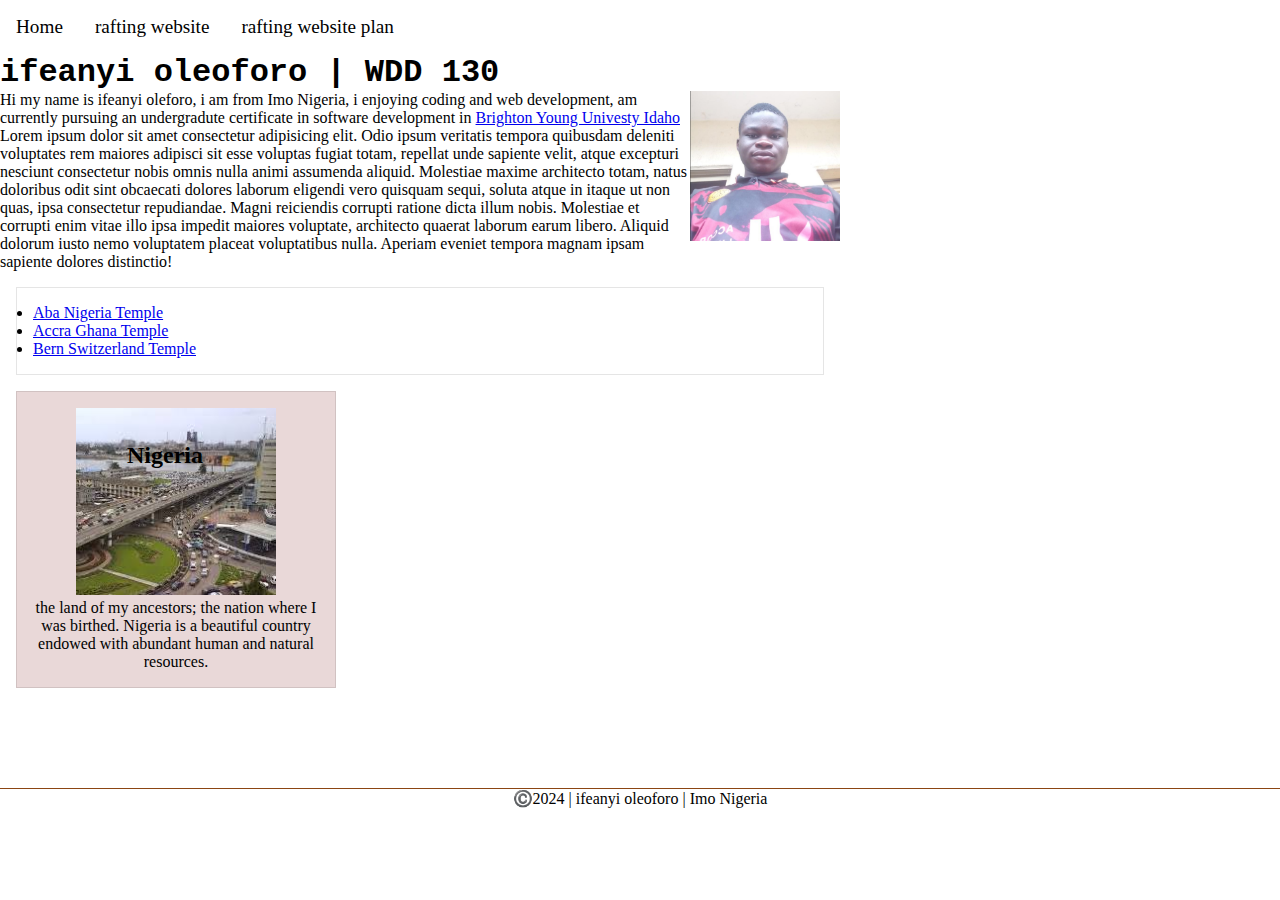
==== index.html @ feeec365 "week3 updates" ====
<!DOCTYPE html>
<html lang="en">
<head>
    <meta charset="UTF-8">
    <meta name="viewport" content="width=device-width, initial-scale=1.0">
    <meta name="description" content="wlecome to my wall">
    <meta name="author" content="ifeanyi oleforo">
    <title>ifeanyi oleforo | WDD 130</title>
    <link rel="stylesheet" href="styles/styles.css">
</head>
<body>
    <header>
        <nav>
            <a href="#">Home</a>
            <a href="wwr/">rafting website</a>
            <a href="wwr/site-plan-rafing.html">rafting website plan</a>
            <a href="https://linkedin.com"></a>
            <a href="https://facebook.com"></a>
        </nav>
    </header>
    <main>
        <h1>ifeanyi oleoforo | WDD 130</h1>
        <img src="images/profile.jpeg" alt="my profile" width="200">
        <p>Hi my name is ifeanyi oleforo, i am from Imo Nigeria, i enjoying coding and web development, am currently pursuing an undergradute certificate in software development in <a href="http://byui.edu">Brighton Young Univesty Idaho </a>Lorem ipsum dolor sit amet consectetur adipisicing elit. Odio ipsum veritatis tempora quibusdam deleniti voluptates rem maiores adipisci sit esse voluptas fugiat totam, repellat unde sapiente velit, atque excepturi nesciunt consectetur nobis omnis nulla animi assumenda aliquid. Molestiae maxime architecto totam, natus doloribus odit sint obcaecati dolores laborum eligendi vero quisquam sequi, soluta atque in itaque ut non quas, ipsa consectetur repudiandae. Magni reiciendis corrupti ratione dicta illum nobis. Molestiae et corrupti enim vitae illo ipsa impedit maiores voluptate, architecto quaerat laborum earum libero. Aliquid dolorum iusto nemo voluptatem placeat voluptatibus nulla. Aperiam eveniet tempora magnam ipsam sapiente dolores distinctio!</p>
        <ul class="box">
            <li><a href="https://churchofjesuschristtemples.org/aba-nigeria-temple/" target="_blank">Aba Nigeria Temple</a></li>
            <li><a href="https://churchofjesuschristtemples.org/accra-ghana-temple/" target="_blank">Accra Ghana Temple</a></li>
            <li><a href="https://churchofjesuschristtemples.org/bern-switzerland-temple/" target="_blank">Bern Switzerland Temple</a></li>
        </ul>
    </main>
    <aside class="box">
        <h2>Nigeria</h2>
        <img src="images/nigeria.jpg" alt="Nigeria">
        <p>the land of my ancestors; the nation where I was birthed. Nigeria is a beautiful country endowed with abundant human and natural resources.</p>

    </aside>
    <footer>©️2024 | ifeanyi oleoforo | Imo Nigeria</footer> 
</body>
</html>

<!-- 7/1/2024->
---- styles/styles.css ----
*{
    margin: 0%;
    padding: 0%;
    box-sizing: border-box;
}

aside{
    width:auto;
    margin: 10px;
    border: 1px solid rgb(255, 251, 251);
    background: #e9d8d8;
    color: hsla(200,0%,0%,.7);
}
aside img{
    width: 200px;
}
main img{
    width: 150px;
}
p{ padding: 0;}
footer{
    margin-top: 100px;
    border-top: 1px solid saddlebrown;
    text-align: center;
}

main{
    max-width: 840px;
}

nav{
    background-color: var(--nav-background-color);
    display: flex;
    font-size: 1.2rem;
}
nav a{
    display: block;
    color: var(--nav-link-color);
    text-decoration: none;
    padding: 1rem;
}
h1{
    font-family: 'Courier New', Courier, monospace;
}
/* Class Selection */
.box{
    margin: 1rem;
    border: 1px solid rgb(0,0,0,.1);
    padding: 1rem;
    color: #000;
}
aside{ 
    width: 20em;
    text-align: center;
    position: relative;
}
aside h2{
    position: absolute;
    top: 50px;
    left: 110px;
}
main img{
    float: right;
}
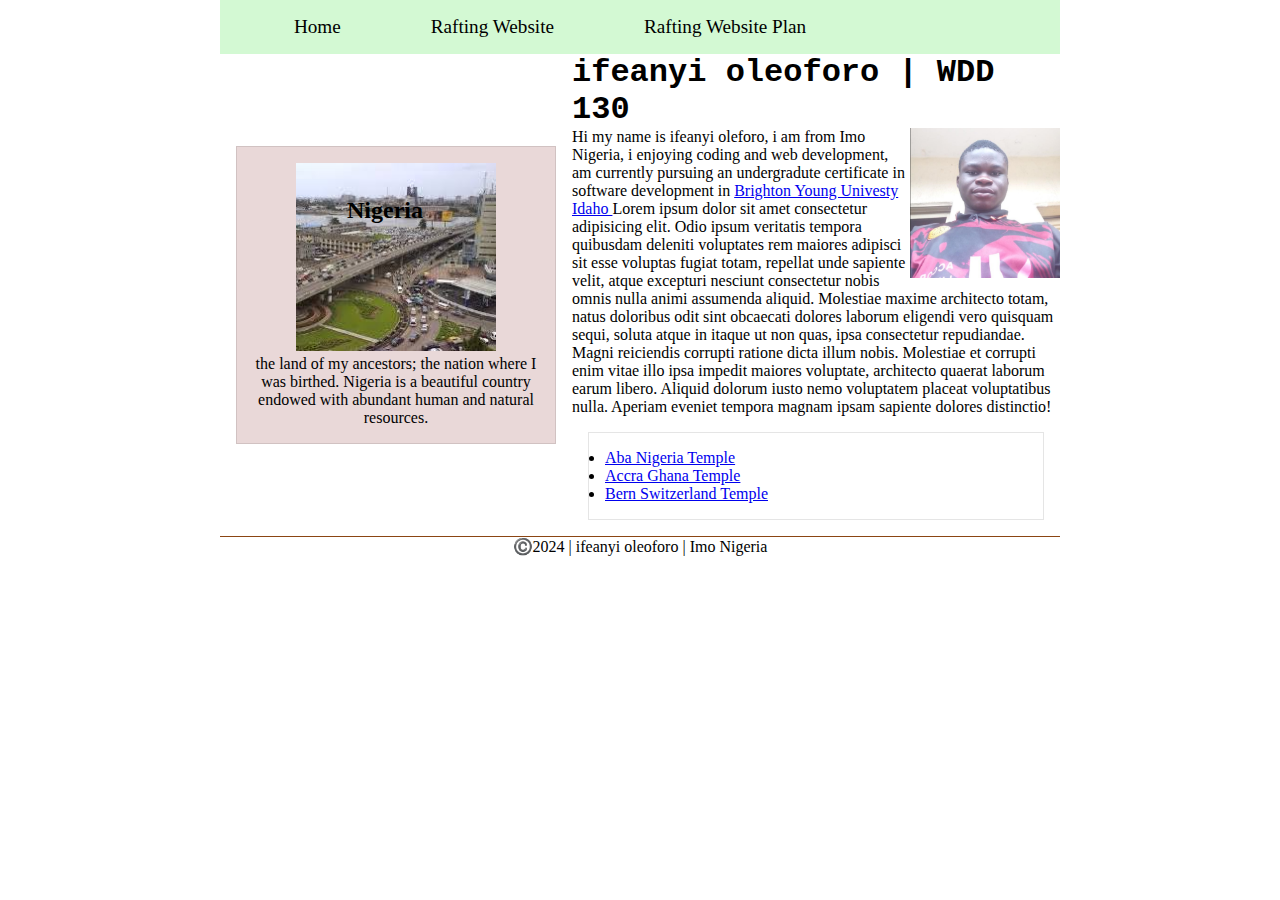
==== commit 5742c8b2: "w4 updates" ====
--- a/index.html
+++ b/index.html
@@ -9,33 +9,34 @@
     <link rel="stylesheet" href="styles/styles.css">
 </head>
 <body>
-    <header>
+    <header class="grid">
         <nav>
             <a href="#">Home</a>
             <a href="wwr/">rafting website</a>
             <a href="wwr/site-plan-rafing.html">rafting website plan</a>
             <a href="https://linkedin.com"></a>
             <a href="https://facebook.com"></a>
-        </nav>
+        </nav>  
     </header>
-    <main>
-        <h1>ifeanyi oleoforo | WDD 130</h1>
-        <img src="images/profile.jpeg" alt="my profile" width="200">
-        <p>Hi my name is ifeanyi oleforo, i am from Imo Nigeria, i enjoying coding and web development, am currently pursuing an undergradute certificate in software development in <a href="http://byui.edu">Brighton Young Univesty Idaho </a>Lorem ipsum dolor sit amet consectetur adipisicing elit. Odio ipsum veritatis tempora quibusdam deleniti voluptates rem maiores adipisci sit esse voluptas fugiat totam, repellat unde sapiente velit, atque excepturi nesciunt consectetur nobis omnis nulla animi assumenda aliquid. Molestiae maxime architecto totam, natus doloribus odit sint obcaecati dolores laborum eligendi vero quisquam sequi, soluta atque in itaque ut non quas, ipsa consectetur repudiandae. Magni reiciendis corrupti ratione dicta illum nobis. Molestiae et corrupti enim vitae illo ipsa impedit maiores voluptate, architecto quaerat laborum earum libero. Aliquid dolorum iusto nemo voluptatem placeat voluptatibus nulla. Aperiam eveniet tempora magnam ipsam sapiente dolores distinctio!</p>
-        <ul class="box">
-            <li><a href="https://churchofjesuschristtemples.org/aba-nigeria-temple/" target="_blank">Aba Nigeria Temple</a></li>
-            <li><a href="https://churchofjesuschristtemples.org/accra-ghana-temple/" target="_blank">Accra Ghana Temple</a></li>
-            <li><a href="https://churchofjesuschristtemples.org/bern-switzerland-temple/" target="_blank">Bern Switzerland Temple</a></li>
-        </ul>
-    </main>
-    <aside class="box">
-        <h2>Nigeria</h2>
-        <img src="images/nigeria.jpg" alt="Nigeria">
-        <p>the land of my ancestors; the nation where I was birthed. Nigeria is a beautiful country endowed with abundant human and natural resources.</p>
+    <div class="grid">
+            <main>
+                <h1>ifeanyi oleoforo | WDD 130</h1>
+                <img src="images/profile.jpeg" alt="my profile" width="200">
+                <p>Hi my name is ifeanyi oleforo, i am from Imo Nigeria, i enjoying coding and web development, am currently pursuing an undergradute certificate in software development in <a href="http://byui.edu">Brighton Young Univesty Idaho </a>Lorem ipsum dolor sit amet consectetur adipisicing elit. Odio ipsum veritatis tempora quibusdam deleniti voluptates rem maiores adipisci sit esse voluptas fugiat totam, repellat unde sapiente velit, atque excepturi nesciunt consectetur nobis omnis nulla animi assumenda aliquid. Molestiae maxime architecto totam, natus doloribus odit sint obcaecati dolores laborum eligendi vero quisquam sequi, soluta atque in itaque ut non quas, ipsa consectetur repudiandae. Magni reiciendis corrupti ratione dicta illum nobis. Molestiae et corrupti enim vitae illo ipsa impedit maiores voluptate, architecto quaerat laborum earum libero. Aliquid dolorum iusto nemo voluptatem placeat voluptatibus nulla. Aperiam eveniet tempora magnam ipsam sapiente dolores distinctio!</p>
+                <ul class="box">
+                    <li><a href="https://churchofjesuschristtemples.org/aba-nigeria-temple/" target="_blank">Aba Nigeria Temple</a></li>
+                    <li><a href="https://churchofjesuschristtemples.org/accra-ghana-temple/" target="_blank">Accra Ghana Temple</a></li>
+                    <li><a href="https://churchofjesuschristtemples.org/bern-switzerland-temple/" target="_blank">Bern Switzerland Temple</a></li>
+                </ul>
+            </main>
+            <aside class="box">
+                <h2>Nigeria</h2>
+                <img src="images/nigeria.jpg" alt="Nigeria">
+                <p>the land of my ancestors; the nation where I was birthed. Nigeria is a beautiful country endowed with abundant human and natural resources.</p>
 
-    </aside>
-    <footer>©️2024 | ifeanyi oleoforo | Imo Nigeria</footer> 
+            </aside>
+    </div>
+    <footer class="grid">©️2024 | ifeanyi oleoforo | Imo Nigeria</footer> 
 </body>
-</html>
-
-<!-- 7/1/2024->+<!--  1/7/2024 -->
+</html>--- a/styles/styles.css
+++ b/styles/styles.css
@@ -1,6 +1,6 @@
 *{
-    margin: 0%;
-    padding: 0%;
+    margin: 0;
+    padding: 0;
     box-sizing: border-box;
 }
 
@@ -32,6 +32,11 @@
     background-color: var(--nav-background-color);
     display: flex;
     font-size: 1.2rem;
+    display: flex;
+    justify-content: space-evenly;
+    align-items: center;
+    background: rgb(211, 249, 211);
+    text-transform: capitalize;
 }
 nav a{
     display: block;
@@ -42,7 +47,7 @@
 h1{
     font-family: 'Courier New', Courier, monospace;
 }
-/* Class Selection */
+/* Class Selectors */
 .box{
     margin: 1rem;
     border: 1px solid rgb(0,0,0,.1);
@@ -62,3 +67,21 @@
 main img{
     float: right;
 }
+header,.grid,footer{
+    max-width: 840px;
+    margin: 0 auto;    
+}
+.grid{
+    display: grid;
+    align-items: center;
+}
+main{
+    grid-column: 2/3;
+}
+aside{
+    width: 20rem;
+    position: relative;
+    grid-column: 1/2;
+    grid-row: 1/2;
+}
+
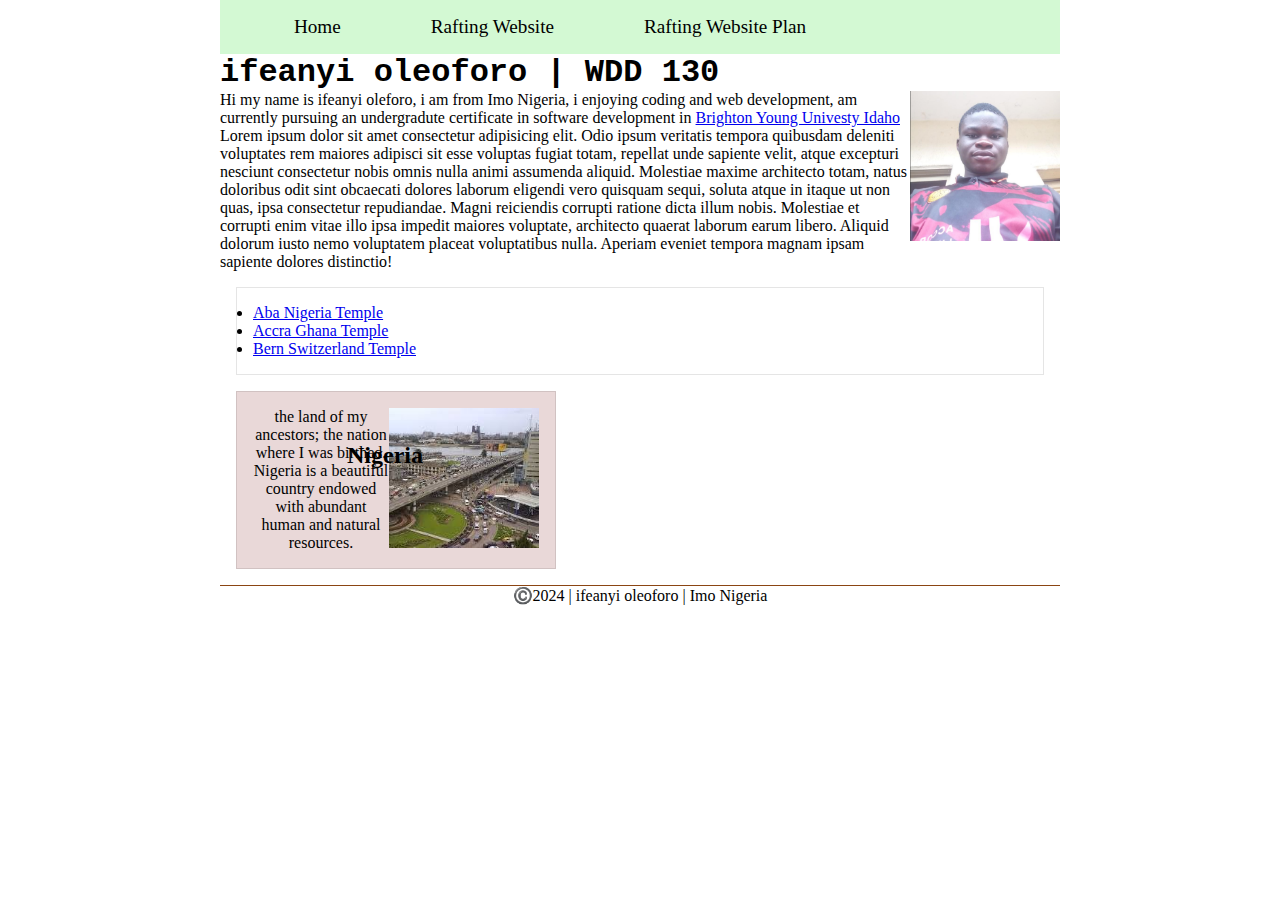
==== commit 671a9498: "updates to home page and forms" ====
--- a/index.html
+++ b/index.html
@@ -3,9 +3,9 @@
 <head>
     <meta charset="UTF-8">
     <meta name="viewport" content="width=device-width, initial-scale=1.0">
-    <meta name="description" content="wlecome to my wall">
+    <meta name="description" content="This is the home page of my projects">
     <meta name="author" content="ifeanyi oleforo">
-    <title>ifeanyi oleforo | WDD 130</title>
+    <title>Home Page explaing about me | WDD 130</title>
     <link rel="stylesheet" href="styles/styles.css">
 </head>
 <body>
@@ -28,7 +28,6 @@
                     <li><a href="https://churchofjesuschristtemples.org/accra-ghana-temple/" target="_blank">Accra Ghana Temple</a></li>
                     <li><a href="https://churchofjesuschristtemples.org/bern-switzerland-temple/" target="_blank">Bern Switzerland Temple</a></li>
                 </ul>
-            </main>
             <aside class="box">
                 <h2>Nigeria</h2>
                 <img src="images/nigeria.jpg" alt="Nigeria">
@@ -36,6 +35,7 @@
 
             </aside>
     </div>
+    </main>
     <footer class="grid">©️2024 | ifeanyi oleoforo | Imo Nigeria</footer> 
 </body>
 <!--  1/7/2024 -->
--- a/styles/styles.css
+++ b/styles/styles.css
@@ -69,7 +69,7 @@
 }
 header,.grid,footer{
     max-width: 840px;
-    margin: 0 auto;    
+    margin: 0 auto;
 }
 .grid{
     display: grid;
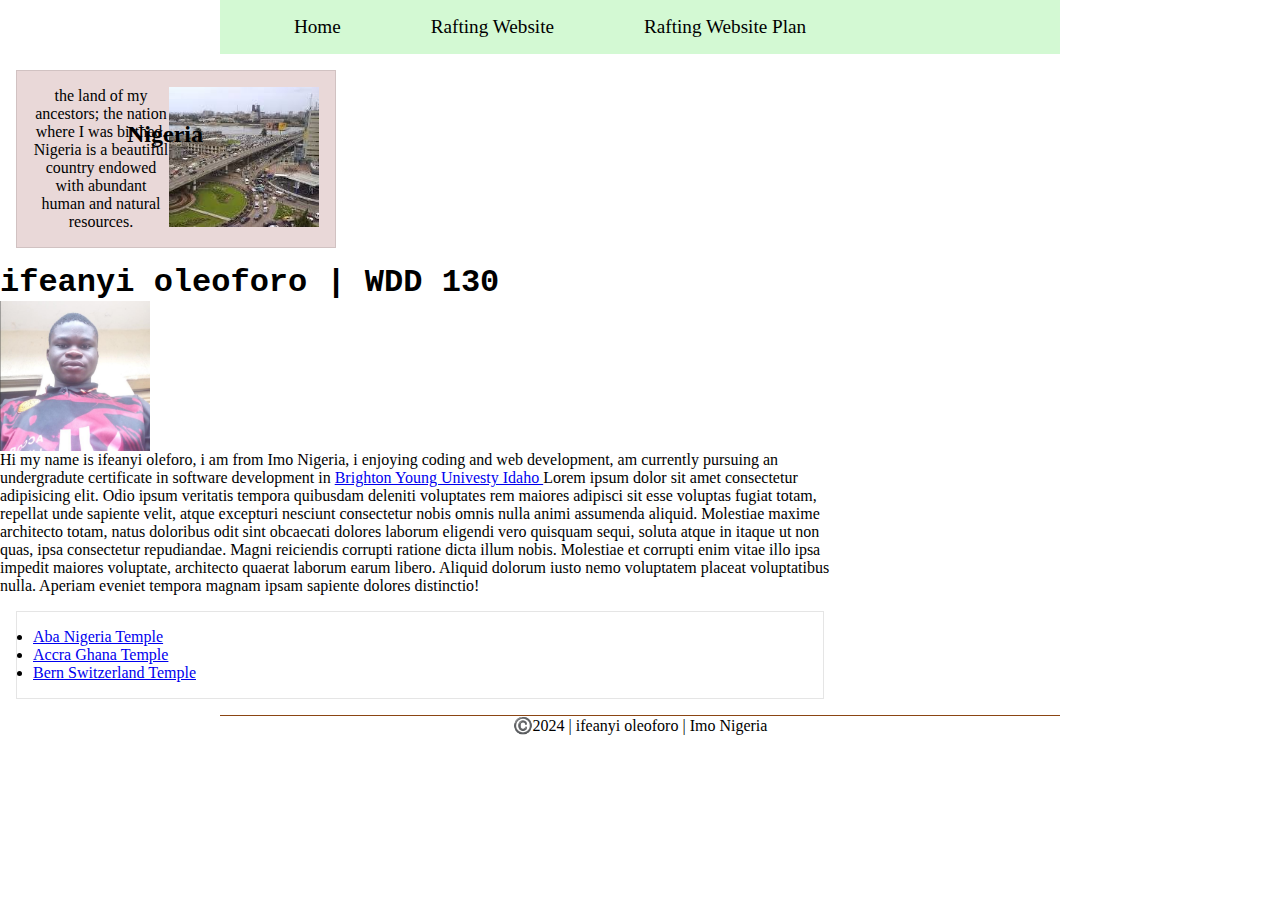
==== commit 6b56e4b7: "more changes to home page" ====
--- a/index.html
+++ b/index.html
@@ -18,8 +18,8 @@
             <a href="https://facebook.com"></a>
         </nav>  
     </header>
-    <div class="grid">
             <main>
+        <div class="grid">
                 <h1>ifeanyi oleoforo | WDD 130</h1>
                 <img src="images/profile.jpeg" alt="my profile" width="200">
                 <p>Hi my name is ifeanyi oleforo, i am from Imo Nigeria, i enjoying coding and web development, am currently pursuing an undergradute certificate in software development in <a href="http://byui.edu">Brighton Young Univesty Idaho </a>Lorem ipsum dolor sit amet consectetur adipisicing elit. Odio ipsum veritatis tempora quibusdam deleniti voluptates rem maiores adipisci sit esse voluptas fugiat totam, repellat unde sapiente velit, atque excepturi nesciunt consectetur nobis omnis nulla animi assumenda aliquid. Molestiae maxime architecto totam, natus doloribus odit sint obcaecati dolores laborum eligendi vero quisquam sequi, soluta atque in itaque ut non quas, ipsa consectetur repudiandae. Magni reiciendis corrupti ratione dicta illum nobis. Molestiae et corrupti enim vitae illo ipsa impedit maiores voluptate, architecto quaerat laborum earum libero. Aliquid dolorum iusto nemo voluptatem placeat voluptatibus nulla. Aperiam eveniet tempora magnam ipsam sapiente dolores distinctio!</p>
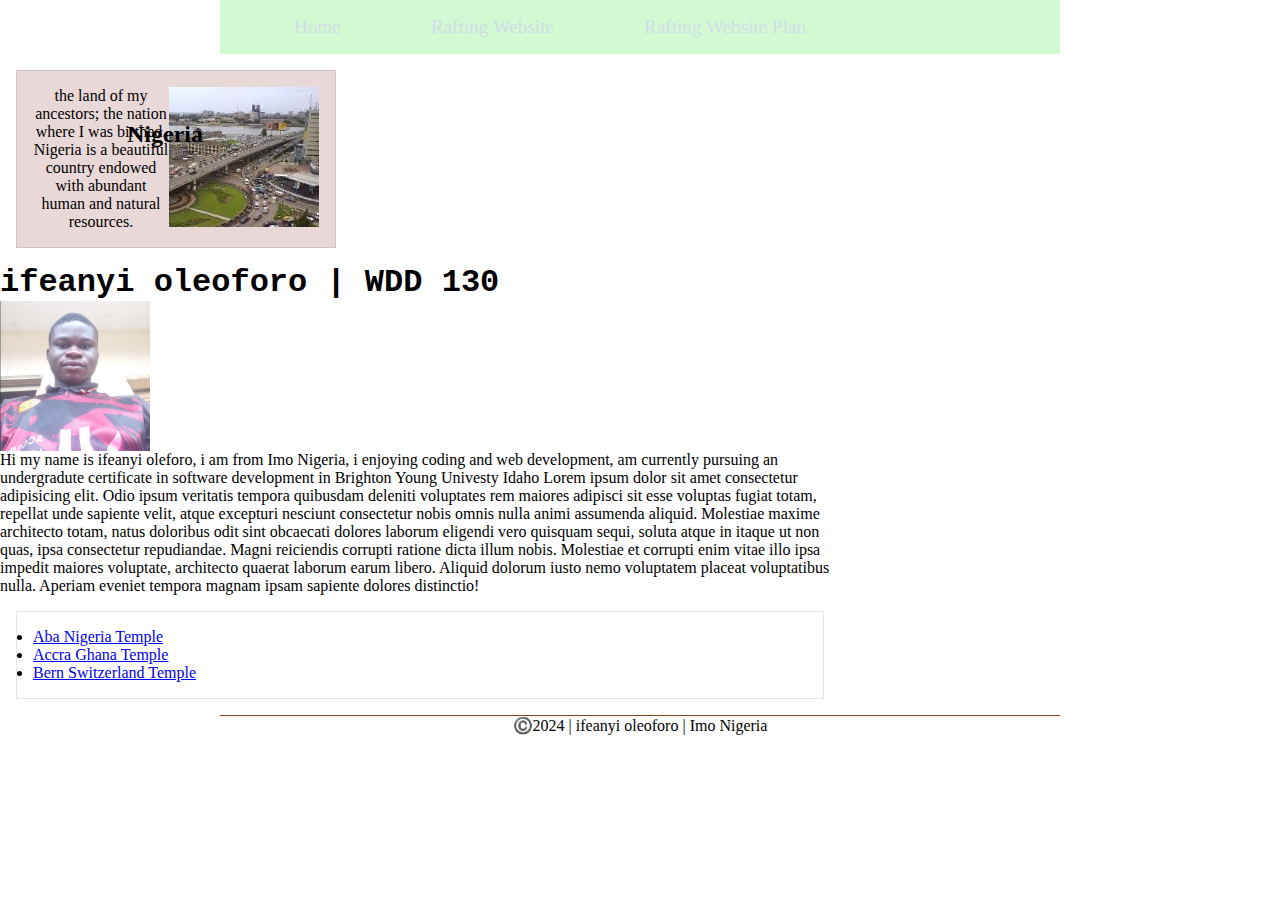
==== commit 36184b78: "h" ====
--- a/index.html
+++ b/index.html
@@ -1,5 +1,6 @@
 <!DOCTYPE html>
 <html lang="en">
+
 <head>
     <meta charset="UTF-8">
     <meta name="viewport" content="width=device-width, initial-scale=1.0">
@@ -8,6 +9,7 @@
     <title>Home Page explaing about me | WDD 130</title>
     <link rel="stylesheet" href="styles/styles.css">
 </head>
+
 <body>
     <header class="grid">
         <nav>
@@ -16,27 +18,41 @@
             <a href="wwr/site-plan-rafing.html">rafting website plan</a>
             <a href="https://linkedin.com"></a>
             <a href="https://facebook.com"></a>
-        </nav>  
+        </nav>
     </header>
-            <main>
+    <main>
         <div class="grid">
-                <h1>ifeanyi oleoforo | WDD 130</h1>
-                <img src="images/profile.jpeg" alt="my profile" width="200">
-                <p>Hi my name is ifeanyi oleforo, i am from Imo Nigeria, i enjoying coding and web development, am currently pursuing an undergradute certificate in software development in <a href="http://byui.edu">Brighton Young Univesty Idaho </a>Lorem ipsum dolor sit amet consectetur adipisicing elit. Odio ipsum veritatis tempora quibusdam deleniti voluptates rem maiores adipisci sit esse voluptas fugiat totam, repellat unde sapiente velit, atque excepturi nesciunt consectetur nobis omnis nulla animi assumenda aliquid. Molestiae maxime architecto totam, natus doloribus odit sint obcaecati dolores laborum eligendi vero quisquam sequi, soluta atque in itaque ut non quas, ipsa consectetur repudiandae. Magni reiciendis corrupti ratione dicta illum nobis. Molestiae et corrupti enim vitae illo ipsa impedit maiores voluptate, architecto quaerat laborum earum libero. Aliquid dolorum iusto nemo voluptatem placeat voluptatibus nulla. Aperiam eveniet tempora magnam ipsam sapiente dolores distinctio!</p>
-                <ul class="box">
-                    <li><a href="https://churchofjesuschristtemples.org/aba-nigeria-temple/" target="_blank">Aba Nigeria Temple</a></li>
-                    <li><a href="https://churchofjesuschristtemples.org/accra-ghana-temple/" target="_blank">Accra Ghana Temple</a></li>
-                    <li><a href="https://churchofjesuschristtemples.org/bern-switzerland-temple/" target="_blank">Bern Switzerland Temple</a></li>
-                </ul>
+            <h1>ifeanyi oleoforo | WDD 130</h1>
+            <img src="images/profile.jpeg" alt="my profile" width="200">
+            <p>Hi my name is ifeanyi oleforo, i am from Imo Nigeria, i enjoying coding and web development, am currently
+                pursuing an undergradute certificate in software development in Brighton Young
+                    Univesty Idaho </a>Lorem ipsum dolor sit amet consectetur adipisicing elit. Odio ipsum veritatis
+                tempora quibusdam deleniti voluptates rem maiores adipisci sit esse voluptas fugiat totam, repellat unde
+                sapiente velit, atque excepturi nesciunt consectetur nobis omnis nulla animi assumenda aliquid.
+                Molestiae maxime architecto totam, natus doloribus odit sint obcaecati dolores laborum eligendi vero
+                quisquam sequi, soluta atque in itaque ut non quas, ipsa consectetur repudiandae. Magni reiciendis
+                corrupti ratione dicta illum nobis. Molestiae et corrupti enim vitae illo ipsa impedit maiores
+                voluptate, architecto quaerat laborum earum libero. Aliquid dolorum iusto nemo voluptatem placeat
+                voluptatibus nulla. Aperiam eveniet tempora magnam ipsam sapiente dolores distinctio!</p>
+            <ul class="box">
+                <li><a href="https://churchofjesuschristtemples.org/aba-nigeria-temple/" target="_blank">Aba Nigeria
+                        Temple</a></li>
+                <li><a href="https://churchofjesuschristtemples.org/accra-ghana-temple/" target="_blank">Accra Ghana
+                        Temple</a></li>
+                <li><a href="https://churchofjesuschristtemples.org/bern-switzerland-temple/" target="_blank">Bern
+                        Switzerland Temple</a></li>
+            </ul>
             <aside class="box">
                 <h2>Nigeria</h2>
                 <img src="images/nigeria.jpg" alt="Nigeria">
-                <p>the land of my ancestors; the nation where I was birthed. Nigeria is a beautiful country endowed with abundant human and natural resources.</p>
+                <p>the land of my ancestors; the nation where I was birthed. Nigeria is a beautiful country endowed with
+                    abundant human and natural resources.</p>
 
             </aside>
-    </div>
+        </div>
     </main>
-    <footer class="grid">©️2024 | ifeanyi oleoforo | Imo Nigeria</footer> 
+    <footer class="grid">©️2024 | ifeanyi oleoforo | Imo Nigeria</footer>
 </body>
 <!--  1/7/2024 -->
+
 </html>--- a/styles/styles.css
+++ b/styles/styles.css
@@ -2,6 +2,19 @@
     margin: 0;
     padding: 0;
     box-sizing: border-box;
+}
+:root{
+    --primary-color:#1A3A3A;
+    --secondary-color:#FBFAF8;
+    --accent1-color:#F2F4F3;
+    --heading-font:'Playwrite+ES+Deco',serif;
+    --paragraph-font: 'Open+Sans', sans serif;
+
+    --nav-background-color: #fffefe;
+    --nav-link-color: #CFDEE7;
+
+    --nav-hover-background-color: #656163;
+    --nav-hover-link-color: #92B4F4;
 }
 
 aside{
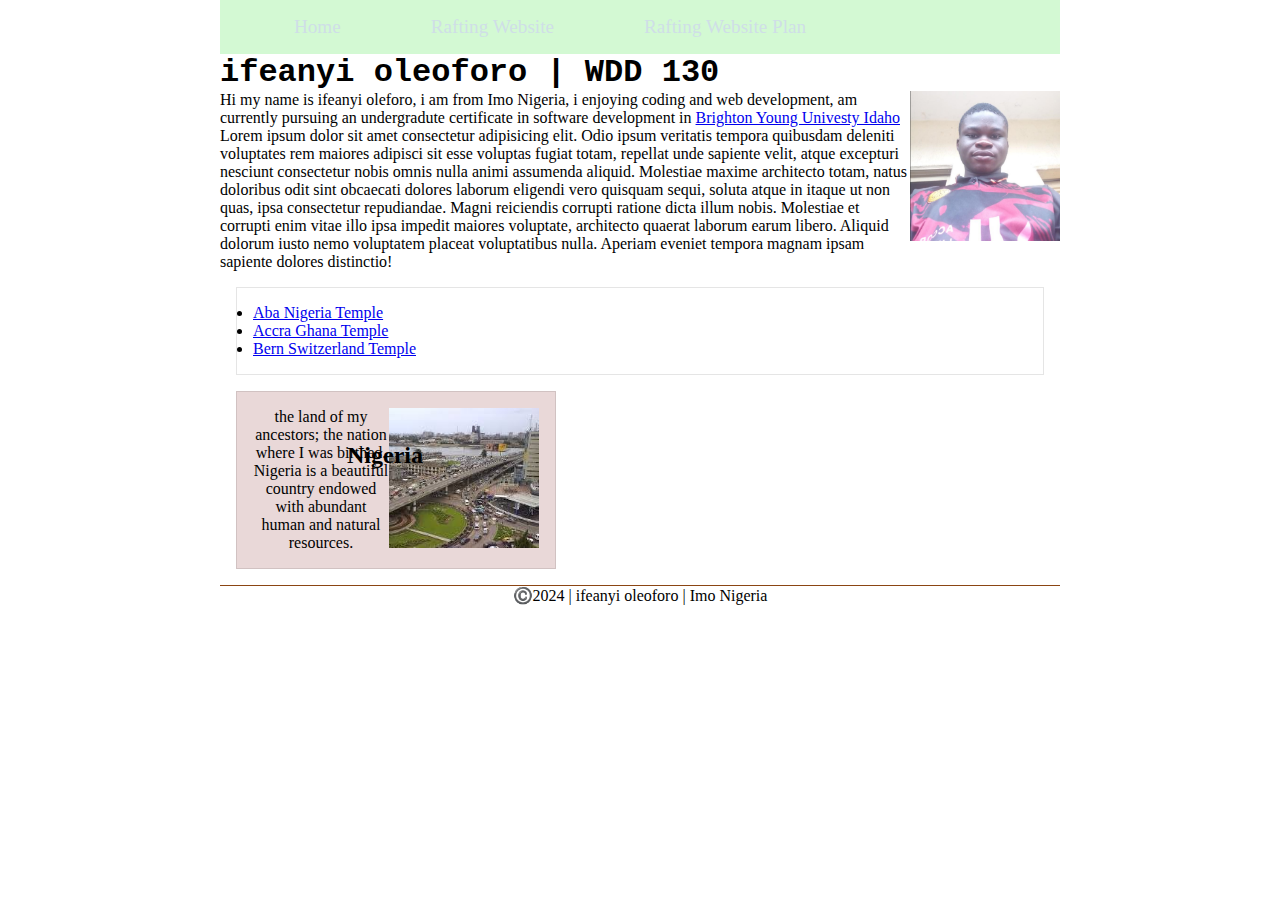
==== commit b957e4d5: "new updates to final projects" ====
--- a/index.html
+++ b/index.html
@@ -1,6 +1,5 @@
 <!DOCTYPE html>
 <html lang="en">
-
 <head>
     <meta charset="UTF-8">
     <meta name="viewport" content="width=device-width, initial-scale=1.0">
@@ -9,7 +8,6 @@
     <title>Home Page explaing about me | WDD 130</title>
     <link rel="stylesheet" href="styles/styles.css">
 </head>
-
 <body>
     <header class="grid">
         <nav>
@@ -18,41 +16,27 @@
             <a href="wwr/site-plan-rafing.html">rafting website plan</a>
             <a href="https://linkedin.com"></a>
             <a href="https://facebook.com"></a>
-        </nav>
+        </nav>  
     </header>
-    <main>
-        <div class="grid">
-            <h1>ifeanyi oleoforo | WDD 130</h1>
-            <img src="images/profile.jpeg" alt="my profile" width="200">
-            <p>Hi my name is ifeanyi oleforo, i am from Imo Nigeria, i enjoying coding and web development, am currently
-                pursuing an undergradute certificate in software development in Brighton Young
-                    Univesty Idaho </a>Lorem ipsum dolor sit amet consectetur adipisicing elit. Odio ipsum veritatis
-                tempora quibusdam deleniti voluptates rem maiores adipisci sit esse voluptas fugiat totam, repellat unde
-                sapiente velit, atque excepturi nesciunt consectetur nobis omnis nulla animi assumenda aliquid.
-                Molestiae maxime architecto totam, natus doloribus odit sint obcaecati dolores laborum eligendi vero
-                quisquam sequi, soluta atque in itaque ut non quas, ipsa consectetur repudiandae. Magni reiciendis
-                corrupti ratione dicta illum nobis. Molestiae et corrupti enim vitae illo ipsa impedit maiores
-                voluptate, architecto quaerat laborum earum libero. Aliquid dolorum iusto nemo voluptatem placeat
-                voluptatibus nulla. Aperiam eveniet tempora magnam ipsam sapiente dolores distinctio!</p>
-            <ul class="box">
-                <li><a href="https://churchofjesuschristtemples.org/aba-nigeria-temple/" target="_blank">Aba Nigeria
-                        Temple</a></li>
-                <li><a href="https://churchofjesuschristtemples.org/accra-ghana-temple/" target="_blank">Accra Ghana
-                        Temple</a></li>
-                <li><a href="https://churchofjesuschristtemples.org/bern-switzerland-temple/" target="_blank">Bern
-                        Switzerland Temple</a></li>
-            </ul>
+    <div class="grid">
+            <main>
+                <h1>ifeanyi oleoforo | WDD 130</h1>
+                <img src="images/profile.jpeg" alt="my profile" width="200">
+                <p>Hi my name is ifeanyi oleforo, i am from Imo Nigeria, i enjoying coding and web development, am currently pursuing an undergradute certificate in software development in <a href="http://byui.edu">Brighton Young Univesty Idaho </a>Lorem ipsum dolor sit amet consectetur adipisicing elit. Odio ipsum veritatis tempora quibusdam deleniti voluptates rem maiores adipisci sit esse voluptas fugiat totam, repellat unde sapiente velit, atque excepturi nesciunt consectetur nobis omnis nulla animi assumenda aliquid. Molestiae maxime architecto totam, natus doloribus odit sint obcaecati dolores laborum eligendi vero quisquam sequi, soluta atque in itaque ut non quas, ipsa consectetur repudiandae. Magni reiciendis corrupti ratione dicta illum nobis. Molestiae et corrupti enim vitae illo ipsa impedit maiores voluptate, architecto quaerat laborum earum libero. Aliquid dolorum iusto nemo voluptatem placeat voluptatibus nulla. Aperiam eveniet tempora magnam ipsam sapiente dolores distinctio!</p>
+                <ul class="box">
+                    <li><a href="https://churchofjesuschristtemples.org/aba-nigeria-temple/" target="_blank">Aba Nigeria Temple</a></li>
+                    <li><a href="https://churchofjesuschristtemples.org/accra-ghana-temple/" target="_blank">Accra Ghana Temple</a></li>
+                    <li><a href="https://churchofjesuschristtemples.org/bern-switzerland-temple/" target="_blank">Bern Switzerland Temple</a></li>
+                </ul>
             <aside class="box">
                 <h2>Nigeria</h2>
                 <img src="images/nigeria.jpg" alt="Nigeria">
-                <p>the land of my ancestors; the nation where I was birthed. Nigeria is a beautiful country endowed with
-                    abundant human and natural resources.</p>
+                <p>the land of my ancestors; the nation where I was birthed. Nigeria is a beautiful country endowed with abundant human and natural resources.</p>
 
             </aside>
-        </div>
+    </div>
     </main>
-    <footer class="grid">©️2024 | ifeanyi oleoforo | Imo Nigeria</footer>
+    <footer class="grid">©️2024 | ifeanyi oleoforo | Imo Nigeria</footer> 
 </body>
 <!--  1/7/2024 -->
-
 </html>--- a/styles/styles.css
+++ b/styles/styles.css
@@ -7,6 +7,7 @@
     --primary-color:#1A3A3A;
     --secondary-color:#FBFAF8;
     --accent1-color:#F2F4F3;
+    --accent2-color:#F2F4F3;
     --heading-font:'Playwrite+ES+Deco',serif;
     --paragraph-font: 'Open+Sans', sans serif;
 
